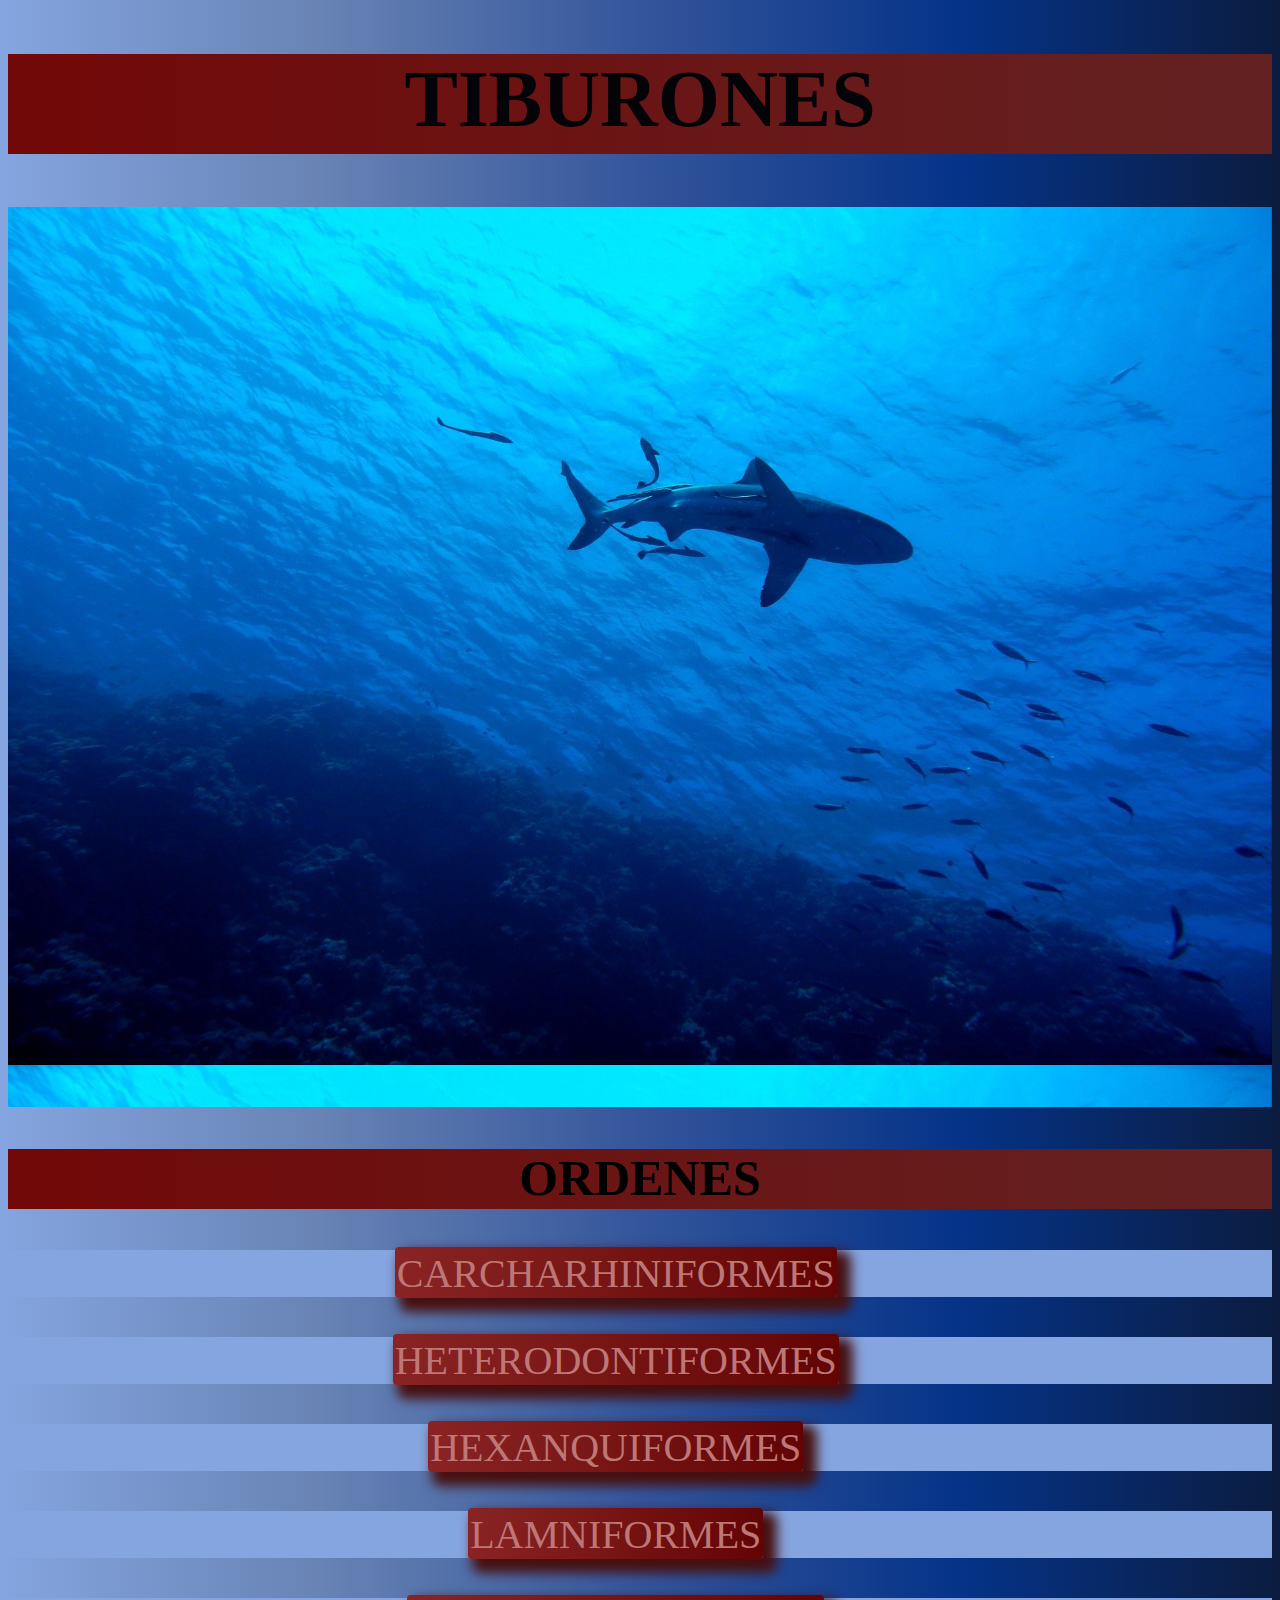
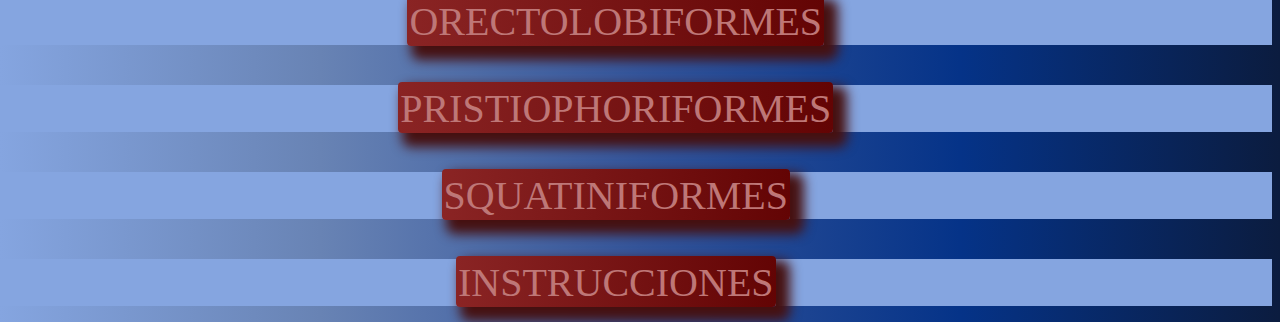
==== views/index.html @ a431ba96 "agregando especies" ====
<!DOCTYPE html>
<html lang="en">
<head>
    <meta charset="UTF-8">
    <meta name="viewport" content="width=device-width, initial-scale=1.0">
    <link rel="stylesheet" href="../css/style.css">
    <title>Document</title>
</head>
<body>
    
    <header id="cabecera">
        <h1>TIBURONES</h1>
      </header>
      
       <main>
      
          <div id="inicioImg"></div>
      
         <h2>ORDENES</h2>
          <div id="listCont">
               <nav>
                 <ul>
                   <li><a class="ordenes" href="./ordencarchar.html">CARCHARHINIFORMES</a></li> 
                   <li><a class="ordenes" href="./ordenhetero.html">HETERODONTIFORMES</a></li>
                   <li><a class="ordenes" href="./ordenhexan.html">HEXANQUIFORMES</a></li>
                   <li><a class="ordenes" href="./ordenlamni.html">LAMNIFORMES</a></li> 
                   <li><a class="ordenes" href="./ordenorecto.html">ORECTOLOBIFORMES</a></li>
                   <li><a class="ordenes" href="./ordenpristiophoriformes.html">PRISTIOPHORIFORMES</a></li>
                   <li><a class="ordenes" href="./ordensquatiniformes.html">SQUATINIFORMES</a></li>
                   <li><a class="ordenes" href="./instrucciones.html">INSTRUCCIONES</a></li>
                 </ul>
               </nav>
           </div>
      
         </main>
      
      






</body>
</html>
---- css/style.css ----
body{
    display:block;
    background:linear-gradient(90deg ,#85a5e0,#6883b4,#34559b,#053388,#0b1c3f);
    text-align: center;
}
h1{
    color:rgb(4, 4, 8);
    background:linear-gradient(90deg,#720808,#632222) ;
}
h2{
    background:linear-gradient(90deg,#720808,#632222) ;
}
header{
    text-align: center;
}
/*IMAGEN DE PORTADA*/
#inicioImg{
   
    width:100%;
    height: 280px;
    margin-left: auto;
    margin-right: auto;
    background-image: url('../shark-2683184_1920.jpg');
    background-size:cover;
    background-position: -30px;
  
}

li{
    margin-top:40px;
    list-style: none;
    margin-left:auto;
    margin-right:auto;
    background-color: #85a5e0;
}
a{
    margin-top:9px;
    text-decoration: none;
    color:rgb(190, 119, 119);
    background-color: #1b325c;
    padding:2px;
    padding-top:4px;
    border-radius:4px;
    box-shadow:9px 9px 12px 5px #461111 ;
    background:linear-gradient(90deg,rgb(138, 36, 36),rgb(99, 4, 4));
 }
 a:hover{
    color: rgb(107, 221, 41);
 } 
 a:active{
    font-size: 150%;
 }

.ordenes:hover{
    color: rgb(107, 221, 41);
 }
 .ordenes:active{
    font-size: 150%;
 }
#listCont{
margin-top:30px;
}
nav{
margin-left:auto;
margin-right:auto;
margin-left: -7%;
}
img{
    max-width: 100%;
}
span{
    font-weight: bolder;
}
.volver{
    margin-top:10px;
}
.license_container{

display: block;
margin-top: 19px;
}
.ordenes{
    height: 40px;
}

/*MEDIA QUERYS*/
@media(min-width:336px){
    #inicioImg{
        background-position: 0px;
    }
}

@media(min-width:606px){
    h1{
        height: 70px;
        font-size: 60px;
    }
    h2{
        height: 40px;
        font-size: 30px;
    }
    h4{
        font-size: 18px;
    }
  li a{
      font-size: 20px;
  }
  a{
      font-size: 30px;
  }
  #inicioImg{
      background-position-y:-60px ;
      height: 300px;
  }
}
@media(min-width:879px){
    h1{
        height: 70px;
        font-size: 60px;
    }
    h2{
        height: 60px;
        font-size: 50px;
    }
  li a{
      font-size: 30px;
  }
  a{
      font-size: 30px;
  }
  #inicioImg{
      background-position-y:-90px ;
      height: 500px;
  }
}
@media(min-width:1179px){
    h1{
        height: 100px;
        font-size: 80px;
    }
    h2{
        height: 60px;
        font-size: 50px;
    }
  li a{
      font-size: 40px;
  }
  a{
      font-size: 30px;
  }
  #inicioImg{
      background-position-y:-90px ;
      height: 900px;
      background-image: url('../img/shark-2683184_1920.jpg');
  }
}
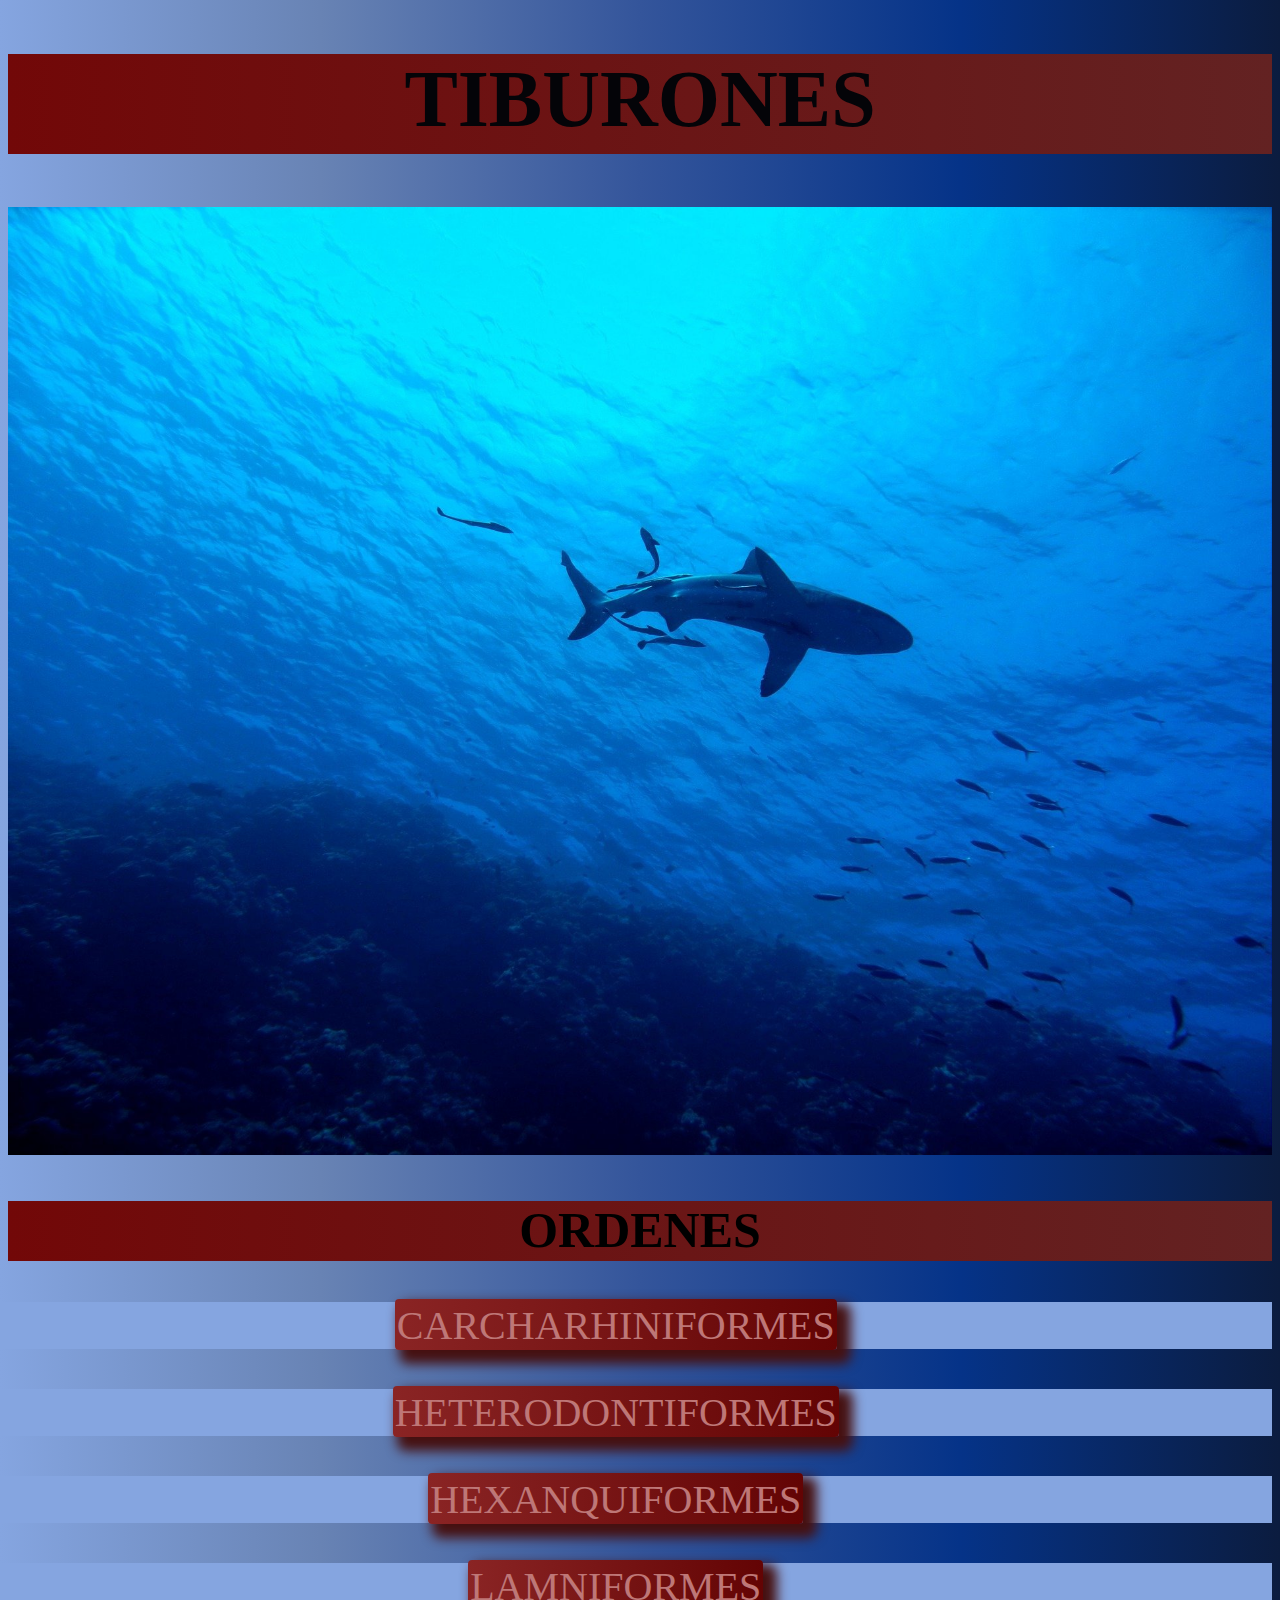
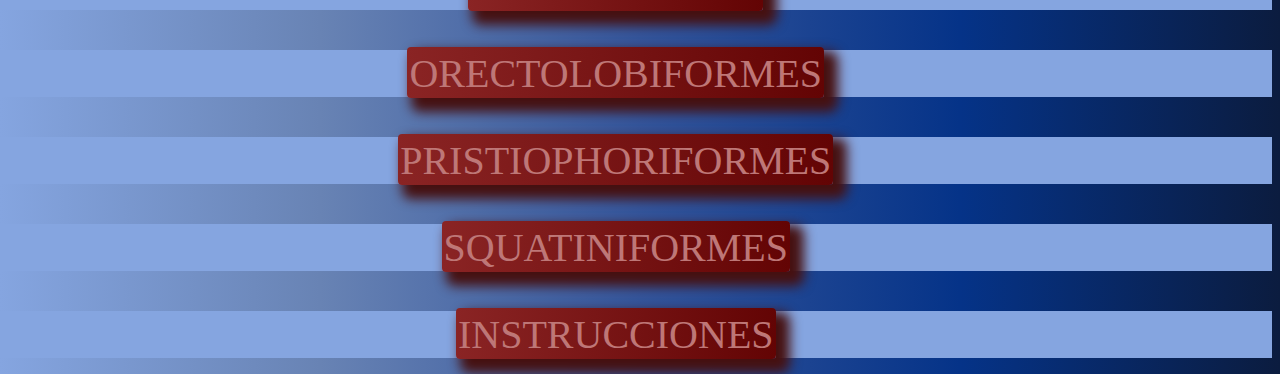
==== commit fb97e89e: "ultimos detalles" ====
--- a/views/index.html
+++ b/views/index.html
@@ -14,7 +14,7 @@
       
        <main>
       
-          <div id="inicioImg"></div>
+          <img src="../img/shark-2683184_1920.jpg" alt="">
       
          <h2>ORDENES</h2>
           <div id="listCont">
--- a/css/style.css
+++ b/css/style.css
@@ -151,6 +151,7 @@
   #inicioImg{
       background-position-y:-90px ;
       height: 900px;
-      background-image: url('../img/shark-2683184_1920.jpg');
+  
+      width: 100%;
   }
 }
